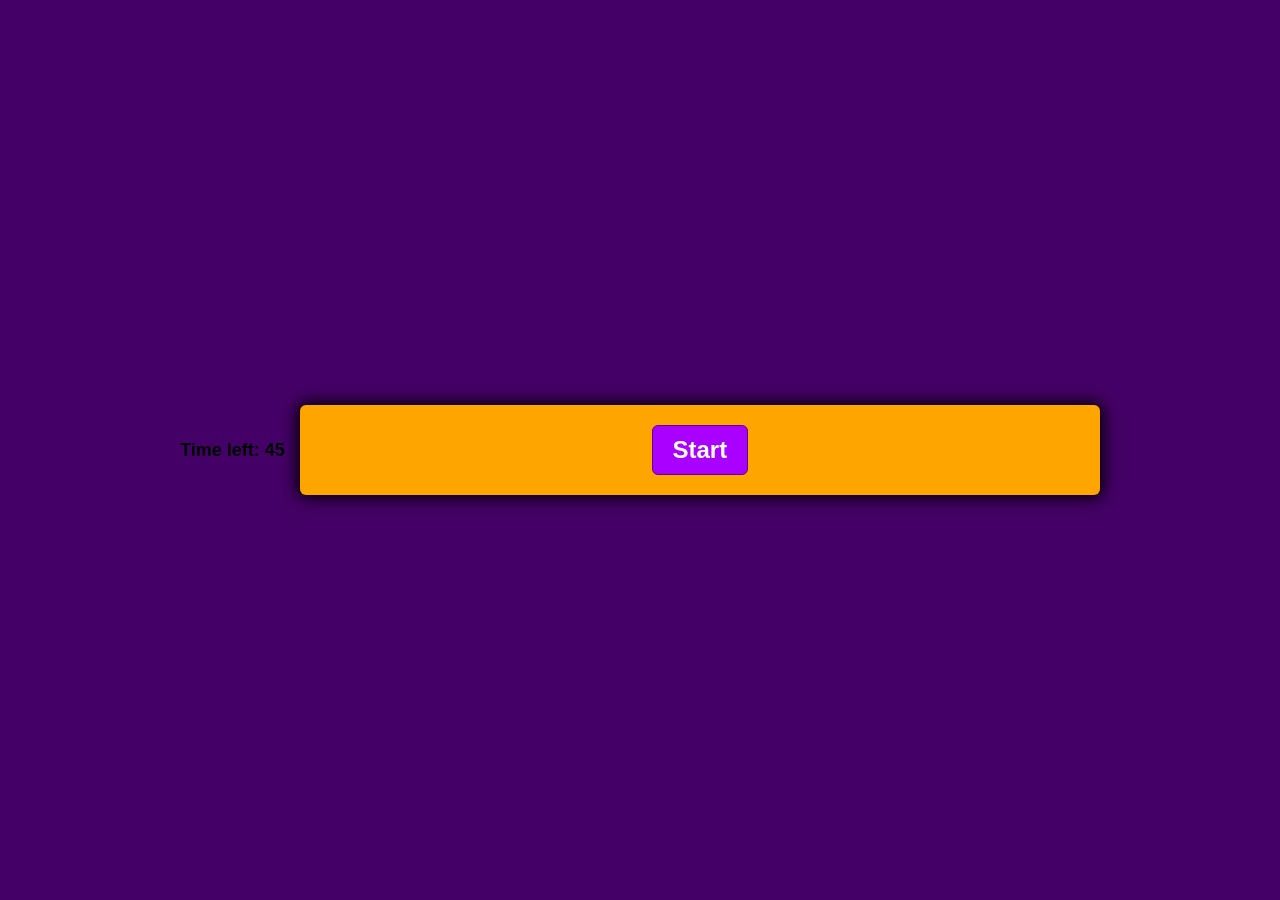
==== index.html @ 445d462f "first-commit" ====
<!DOCTYPE html>
<html lang="en">
<head>
    <meta charset="UTF-8">
    <meta http-equiv="X-UA-Compatible" content="IE=edge">
    <meta name="viewport" content="width=device-width, initial-scale=1.0">
    <title>Document</title>
    <link rel="stylesheet" href="./assets/style.css">
    <script defer src="./assets/script.js"></script>
</head>
<body>
    <div id="timer"> Time left: 45</div>
    <div class="container">
        <div id="question-container" class="hide">
            <div id="question">Question</div>
            <div id="answer-buttons" class="btn-grid">
                <button class="btn">Ans 1</button>
                <button class="btn">Ans 2</button>
                <button class="btn">Ans 3</button>
                <button class="btn">Ans 4</button>
            </div>
        </div>
        <div class="controls">
        <button id="start-btn" class="start-btn btn">Start</button>
        <button id="next-btn" class="next-btn btn hide">Next</button>   
      </div>
    </div>
    


    
</body>
</html>
---- assets/style.css ----
*, *::before, *::after {
    box-sizing: border-box;
    font-family: sans-serif;
}
:root{
    --hue-neutral: 1000;
    --hue-wrong: 0;
    --hue-correct: 145;
}

body{
    --hue: var(--hue-neutral);
    padding: 0;
    margin:0;
    display: flex;
    width: 100vw;
    height: 100vh;
    justify-content: center;
    align-items: center;
    background-color: hsl(var(--hue), 100%, 20%);

}

body.correct{
    --hue: var(--hue-correct);

}
body.wrong{
    --hue: var(--hue-wrong);

}
.container{
    width: 800px;
    max-width: 80%;
    background-color: orange;
    border-radius: 6px;
    padding: 20px;
    box-shadow: 0 0 15px 3px;
}

.btn-grid{
    display: grid;
    grid-template-columns: repeat(2, auto);
    gap: 15px;
    margin: 20px 0;
}

.btn {
    --hue: var(--hue-neutral);
    border: 1px solid hsl(var(--hue), 100%, 30%);;
    background-color: hsl(var(--hue), 100%, 50%);
    border-radius: 6px;
    padding: 5px 10px;
    color: white;
    outline: none;
}
.btn:hover{
    border-color: black;
}
.btn.correct{
    --hue: var(--hue-correct);
    color: black;

}

.btn.wrong{
    --hue: var(--hue-wrong);

}
.start-btn, .next-btn{
    font-size: 150%;
    font-weight: bold;
    padding: 10px 20px;
}
.controls {
    display: flex;
    justify-content: center;
    align-items: center;

}
.hide {
    display: none;
}

#timer{
    margin: 50px;
    color:black;
    font-size: large;
    font-weight: bold;
    justify-content:right ;
    align-items: right;
    display: grid;
    grid-template-columns: repeat(2, auto);
    gap: 15px;
    margin: 20px 0;
}
#score{
    margin: 50px;
    color:black;
    font-size: large;
    font-weight: bold;
    justify-content:right ;
    align-items: right;
    display: grid;
    grid-template-columns: repeat(2, auto);
    gap: 15px;
    margin: 20px 0;
}
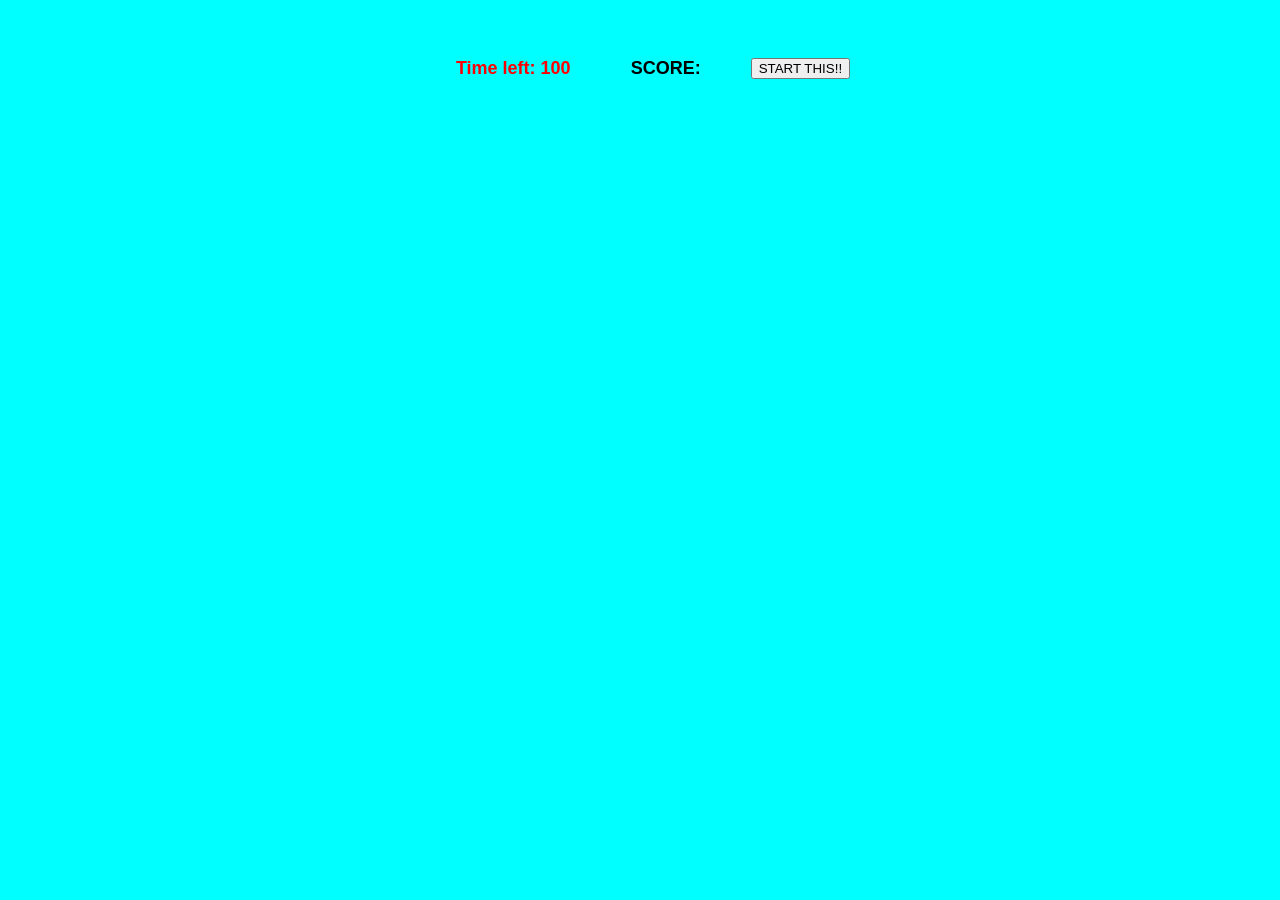
==== commit f0ff3dc7: "new submission4!" ====
--- a/index.html
+++ b/index.html
@@ -5,29 +5,71 @@
     <meta http-equiv="X-UA-Compatible" content="IE=edge">
     <meta name="viewport" content="width=device-width, initial-scale=1.0">
     <title>Document</title>
-    <link rel="stylesheet" href="./assets/style.css">
-    <script defer src="./assets/script.js"></script>
+    <link rel="stylesheet" href="assets/style.css">
 </head>
 <body>
-    <div id="timer"> Time left: 45</div>
-    <div class="container">
-        <div id="question-container" class="hide">
-            <div id="question">Question</div>
-            <div id="answer-buttons" class="btn-grid">
-                <button class="btn">Ans 1</button>
-                <button class="btn">Ans 2</button>
-                <button class="btn">Ans 3</button>
-                <button class="btn">Ans 4</button>
-            </div>
-        </div>
-        <div class="controls">
-        <button id="start-btn" class="start-btn btn">Start</button>
-        <button id="next-btn" class="next-btn btn hide">Next</button>   
-      </div>
+<div id="timer"> Time left: 100</div>
+<div class="score">SCORE:</div>
+<div>
+    <button class="yuh">START THIS!!</button>
+</div>
+<div class="Questions">
+    <div id="q1" class="hidden">
+    <h3>is this good?</h3>
+        <button class="C1">YES</button>
+        <button id="W1" type="button">no</button>
+        <button id="W2">nah</button>
+        <button id="W3">nei</button>
+    </div>
+   
+
+    <div id="q2" class="hidden">
+    <h3>good this is?</h3>
+        <button id="W4">noppers!</button>
+        <button id="W5">nah brah</button>
+        <button id="W6">no</button>
+        <button class="C2">si</button>
+    </div>
+
+
+    <div id="q3" class="hidden">
+    <h3>IS THIS BETTER?</h3>
+        <button id="W7">no</button>
+        <button id="W8">no</button>
+        <button class="C3">yes</button>
+        <button id="W9">no</button>
+    </div>
+
+
+    <div id="q4" class="hidden">
+    <h3>UH huhh?</h3>
+        <button id="W10">nuh uh</button>
+        <button class="C4">uh huhh</button>
+        <button id="W11">bleh</button>
+        <button id="W12">blah</button>
+    </div>
+
+
+    <div id="q5" class="hidden">
+    <h3>yuRRRRRRRRR????</h3>
+        <button id="W13">ehhh</button>
+        <button class="C5">yuhhhhhhhhhhhhhhhhhhhh</button>
+        <button id="W14">huhhhhhhhhhhhhh</button>
+        <button id="W15">nahhhhhhh</button>
     </div>
     
 
+</div>
+<div class="ldrbrd hidden">
+    <input id = "submit" type="text" placeholder="put ur name">
+        
+    <div>
+        <button class="submitbtn">submit</button>
+    </div>
 
-    
+</div>
+
+<script src="https://code.jquery.com/jquery-3.6.0.min.js" integrity="sha256-/xUj+3OJU5yExlq6GSYGSHk7tPXikynS7ogEvDej/m4=" crossorigin="anonymous"></script>
+<script src="assets/js/script.js"></script>
 </body>
 </html>
--- a/assets/style.css
+++ b/assets/style.css
@@ -1,108 +1,34 @@
-*, *::before, *::after {
+*{
     box-sizing: border-box;
     font-family: sans-serif;
 }
-:root{
-    --hue-neutral: 1000;
-    --hue-wrong: 0;
-    --hue-correct: 145;
-}
+
+
 
 body{
-    --hue: var(--hue-neutral);
-    padding: 0;
-    margin:0;
+    background-color: aqua;
     display: flex;
-    width: 100vw;
-    height: 100vh;
-    justify-content: center;
-    align-items: center;
-    background-color: hsl(var(--hue), 100%, 20%);
-
-}
-
-body.correct{
-    --hue: var(--hue-correct);
-
-}
-body.wrong{
-    --hue: var(--hue-wrong);
-
-}
-.container{
-    width: 800px;
-    max-width: 80%;
-    background-color: orange;
-    border-radius: 6px;
-    padding: 20px;
-    box-shadow: 0 0 15px 3px;
-}
-
-.btn-grid{
-    display: grid;
-    grid-template-columns: repeat(2, auto);
-    gap: 15px;
-    margin: 20px 0;
-}
-
-.btn {
-    --hue: var(--hue-neutral);
-    border: 1px solid hsl(var(--hue), 100%, 30%);;
-    background-color: hsl(var(--hue), 100%, 50%);
-    border-radius: 6px;
-    padding: 5px 10px;
-    color: white;
-    outline: none;
-}
-.btn:hover{
-    border-color: black;
-}
-.btn.correct{
-    --hue: var(--hue-correct);
-    color: black;
-
-}
-
-.btn.wrong{
-    --hue: var(--hue-wrong);
-
-}
-.start-btn, .next-btn{
-    font-size: 150%;
-    font-weight: bold;
-    padding: 10px 20px;
-}
-.controls {
-    display: flex;
+    width: 100%;
+    height: 100%;
     justify-content: center;
     align-items: center;
 
+
 }
-.hide {
+.hidden {
     display: none;
 }
 
 #timer{
+    margin: 10px;
+    color:red;
+    font-size: large;
+    font-weight: bold;
+}
+.score{
     margin: 50px;
     color:black;
     font-size: large;
     font-weight: bold;
-    justify-content:right ;
-    align-items: right;
-    display: grid;
-    grid-template-columns: repeat(2, auto);
-    gap: 15px;
-    margin: 20px 0;
-}
-#score{
-    margin: 50px;
-    color:black;
-    font-size: large;
-    font-weight: bold;
-    justify-content:right ;
-    align-items: right;
-    display: grid;
-    grid-template-columns: repeat(2, auto);
-    gap: 15px;
-    margin: 20px 0;
+
 }
